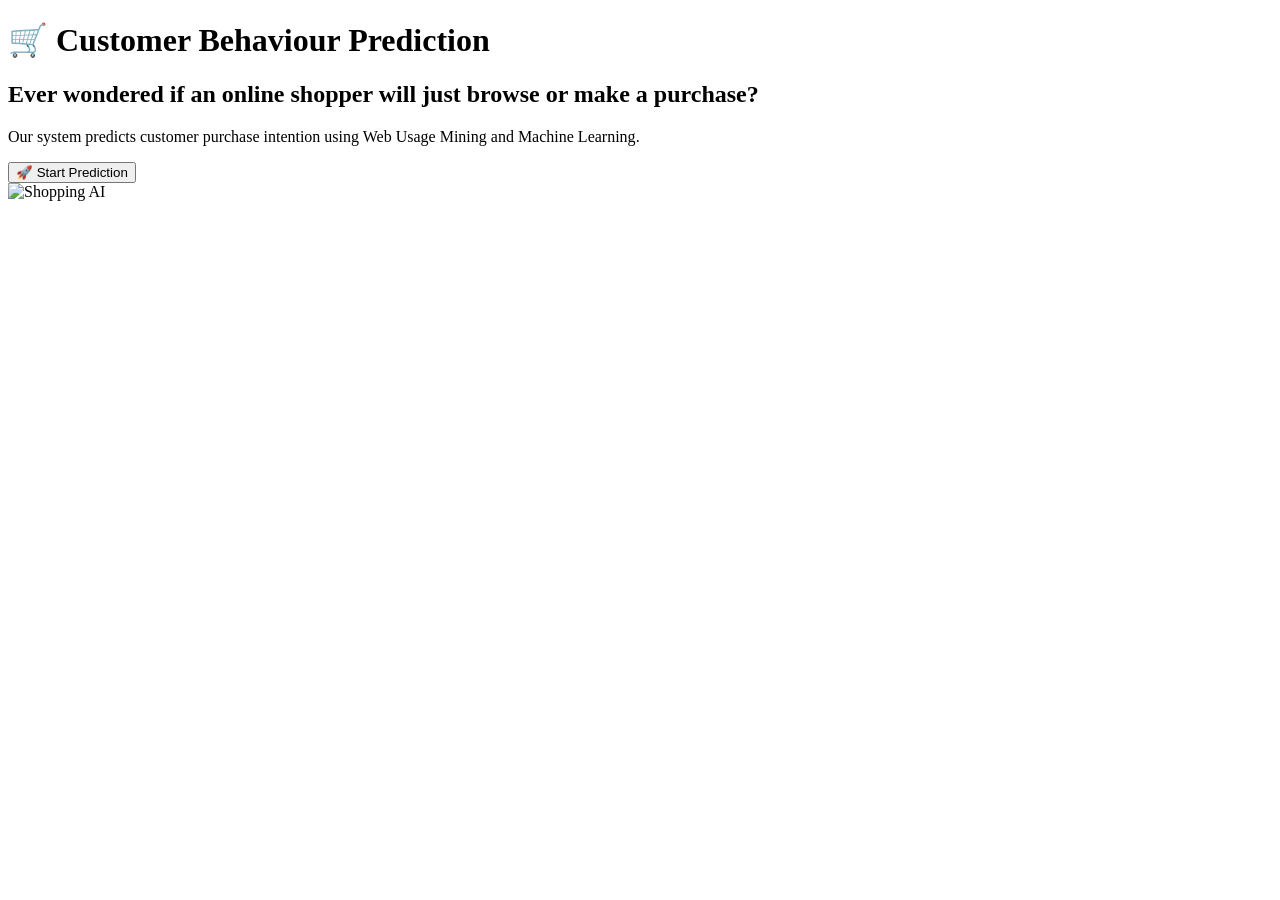
==== templates/landing.html @ 4df8e3bb "Initial commit: cleaned without unwanted file" ====
<!DOCTYPE html>
<html lang="en">
<head>
  <meta charset="UTF-8">
  <title>Customer Behaviour Prediction</title>
  <link rel="stylesheet" href="{{ url_for('static', filename='styles.css') }}">
</head>

<body class="landing-page">
  <div class="landing-inner">

    <div class="landing-content">
      <h1 class="main-title">🛒 Customer Behaviour Prediction</h1>

      <div class="tagline">
        <h2>
          <span>Ever wondered</span> if an online shopper will
          <span class="hover-glow">just browse</span> or
          <span class="hover-glow">make a purchase</span>?
        </h2>

        <p>
          Our system predicts customer purchase intention using
          <span class="highlight">Web Usage Mining</span> and
          <span class="highlight">Machine Learning</span>.
        </p>
      </div>

      <!-- IMPORTANT FIX -->
      <a href="/predict-page">
        <button class="start-btn">🚀 Start Prediction</button>
      </a>
    </div>

    <div class="landing-image">
      <img
        src="https://cdn-icons-png.flaticon.com/512/1170/1170576.png"
        alt="Shopping AI"
      >
    </div>

  </div>
</body>
</html>
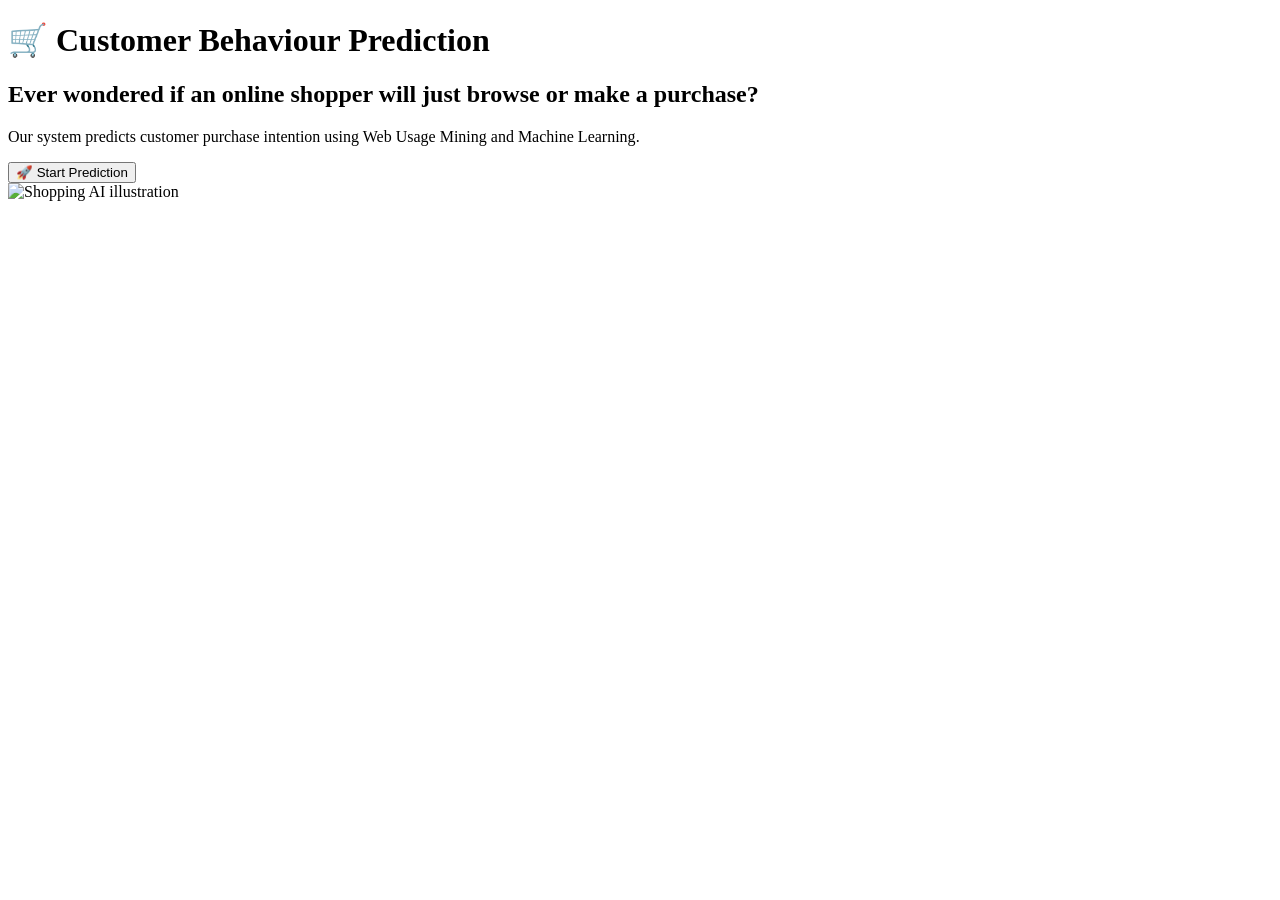
==== commit 049b0bb8: "Fix: resolve all bugs, clean up repo" ====
--- a/templates/landing.html
+++ b/templates/landing.html
@@ -2,6 +2,7 @@
 <html lang="en">
 <head>
   <meta charset="UTF-8">
+  <meta name="viewport" content="width=device-width, initial-scale=1.0">
   <title>Customer Behaviour Prediction</title>
   <link rel="stylesheet" href="{{ url_for('static', filename='styles.css') }}">
 </head>
@@ -18,7 +19,6 @@
           <span class="hover-glow">just browse</span> or
           <span class="hover-glow">make a purchase</span>?
         </h2>
-
         <p>
           Our system predicts customer purchase intention using
           <span class="highlight">Web Usage Mining</span> and
@@ -26,7 +26,6 @@
         </p>
       </div>
 
-      <!-- IMPORTANT FIX -->
       <a href="/predict-page">
         <button class="start-btn">🚀 Start Prediction</button>
       </a>
@@ -35,7 +34,7 @@
     <div class="landing-image">
       <img
         src="https://cdn-icons-png.flaticon.com/512/1170/1170576.png"
-        alt="Shopping AI"
+        alt="Shopping AI illustration"
       >
     </div>
 
